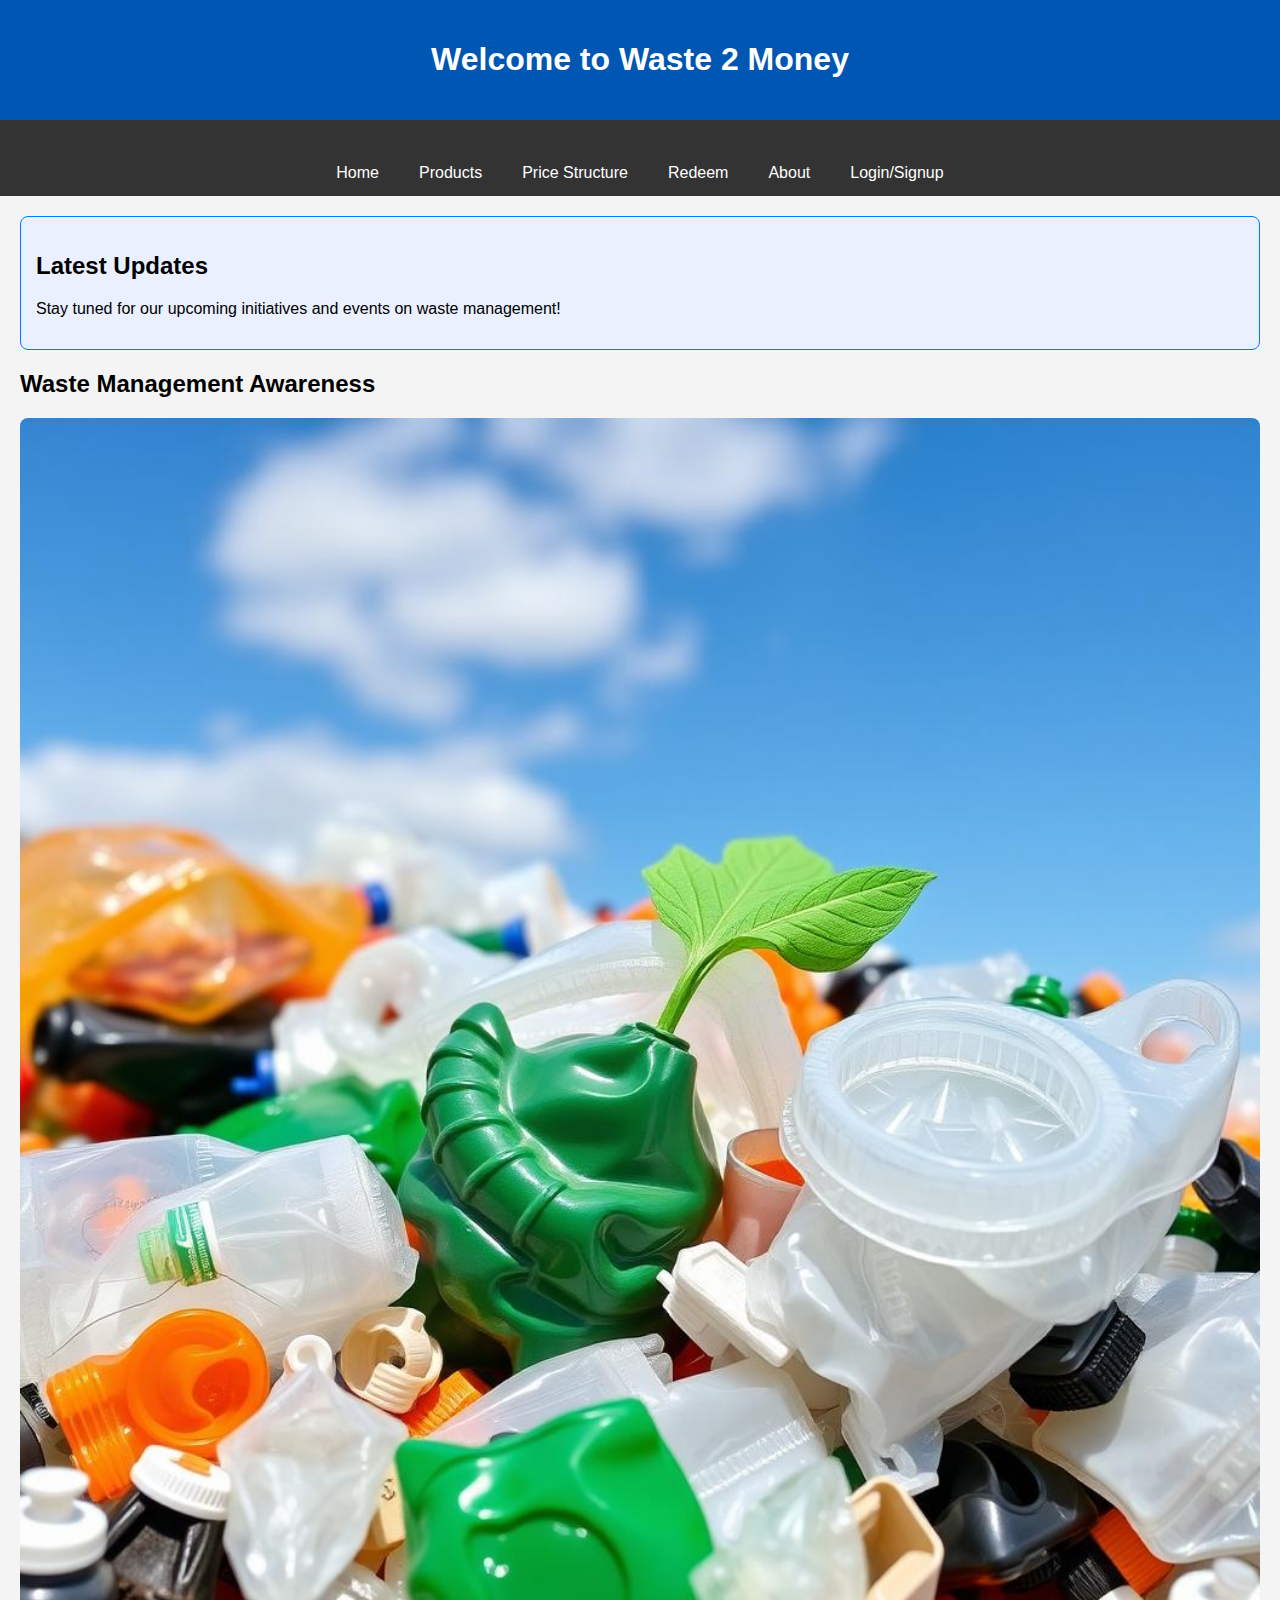
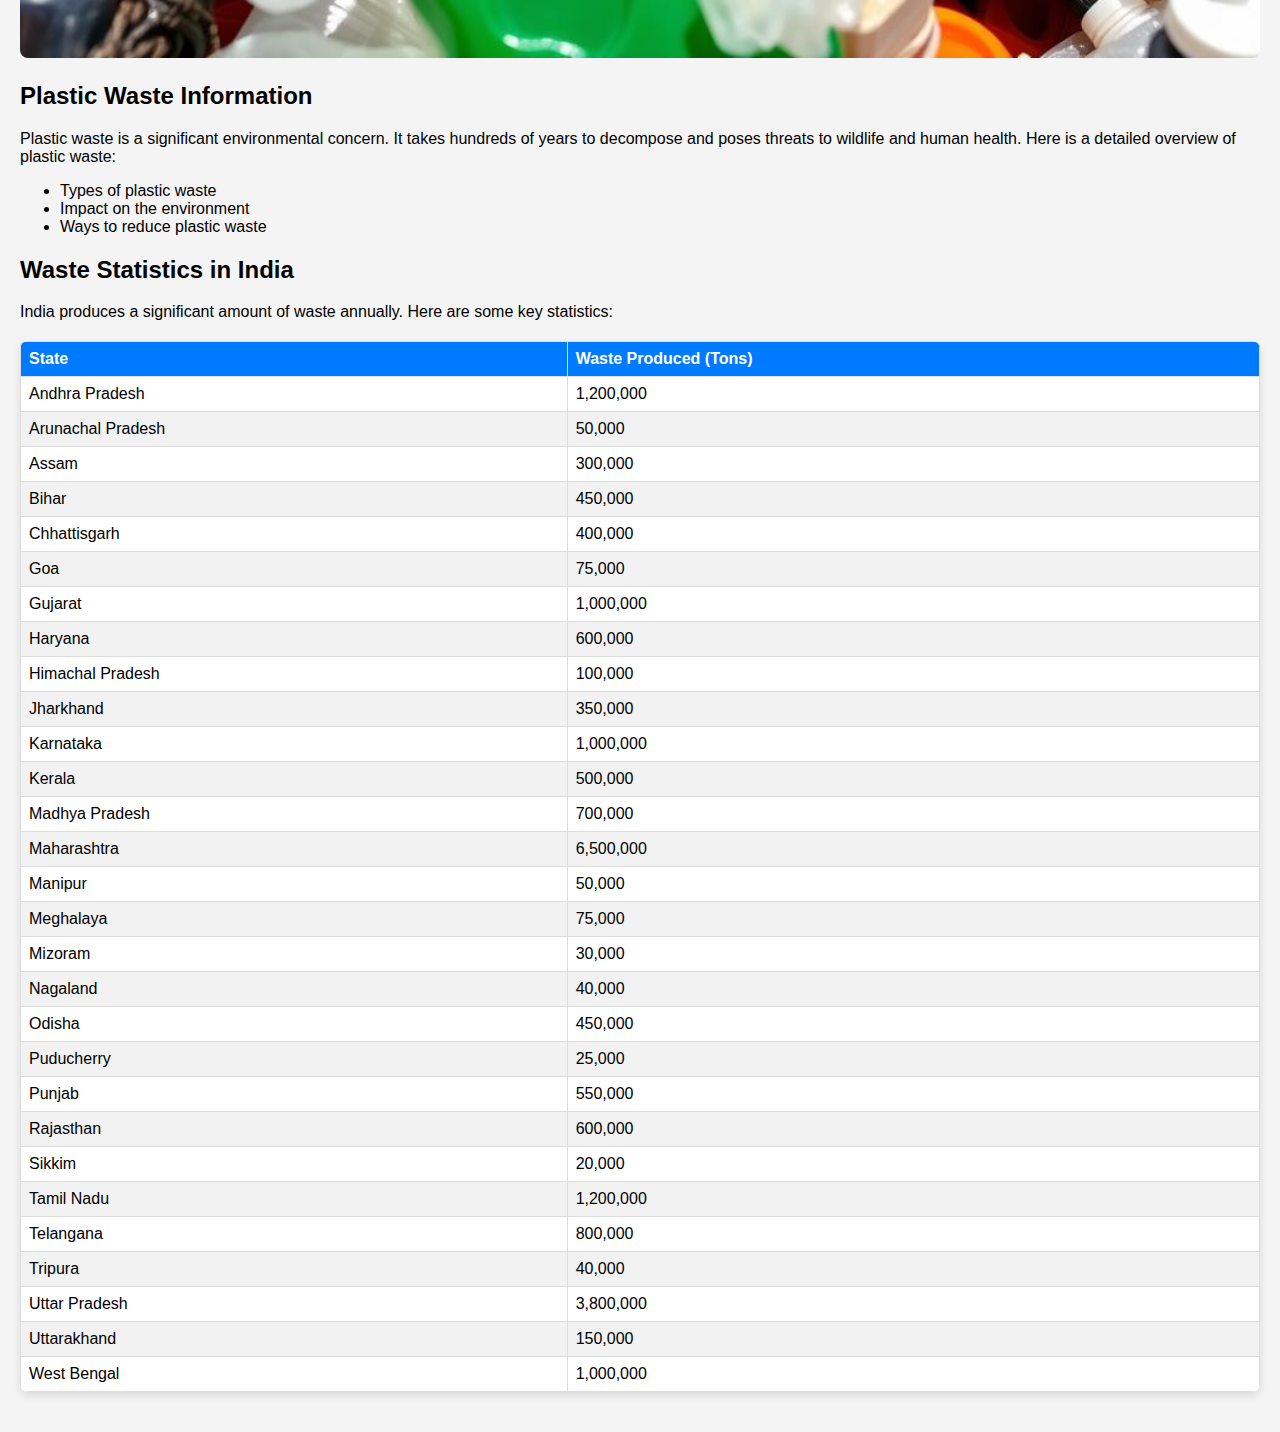
==== index.html @ 382ec8fe "Add files via upload" ====
<!DOCTYPE html>
<html>
<head>
    <meta charset="utf-8">
    <meta name="viewport" content="width=device-width, initial-scale=1">
    <title>Waste 2 Money</title>
    <link rel="stylesheet" href="homepage.css">
    <style>
        body {
            font-family: Arial, sans-serif;
            margin: 0;
            padding: 0;
            background-color: #f4f4f4;
        }
        .header {
            background: #007bff;
            color: white;
            padding: 20px;
            text-align: center;
        }
        .navigation {
            display: flex;
            justify-content: center;
            background: #333;
        }
        .navigation a {
            color: white;
            padding: 14px 20px;
            text-decoration: none;
            text-align: center;
        }
        .navigation a:hover {
            background: #575757;
        }
        .container {
            padding: 20px;
        }
        .notification {
            background: #eaf0ff;
            border: 1px solid #007bff;
            padding: 15px;
            margin-bottom: 20px;
        }
        .section {
            margin-bottom: 20px;
        }
        .section img {
            width: 100%;
            height: auto;
        }
        .data-table {
            width: 100%;
            border-collapse: collapse;
            margin: 20px 0;
        }
        .data-table th, .data-table td {
            border: 1px solid #ddd;
            padding: 8px;
            text-align: left;
        }
        .data-table th {
            background-color: #007bff;
            color: white;
        }
    </style>
</head>
<body>
    <header class="header">
        <h1>Welcome to Waste 2 Money</h1>
    </header>
    
    <nav class="navigation">
        <a href="#">Home</a>
        <a href="products.html">Products</a>
        <a href="pricestruct.html">Price Structure</a>
        <a href="redeem.html">Redeem</a>
        <a href="about.html">About</a>
        <a href="login.html">Login/Signup</a>
    </nav>
    
    <div class="container">
        <div class="notification">
            <h2>Latest Updates</h2>
            <p>Stay tuned for our upcoming initiatives and events on waste management!</p>
        </div>

        <div class="section">
            <h2>Waste Management Awareness</h2>
            <img src="images/mainpic.jpg" alt="Waste Management Awareness">
        </div>

        <div class="section">
            <h2>Plastic Waste Information</h2>
            <p>Plastic waste is a significant environmental concern. It takes hundreds of years to decompose and poses threats to wildlife and human health. Here is a detailed overview of plastic waste:</p>
            <ul>
                <li>Types of plastic waste</li>
                <li>Impact on the environment</li>
                <li>Ways to reduce plastic waste</li>
            </ul>
        </div>

        <div class="section">
            <h2>Waste Statistics in India</h2>
            <p>India produces a significant amount of waste annually. Here are some key statistics:</p>
			<table class="data-table">
				<thead>
					<tr>
						<th>State</th>
						<th>Waste Produced (Tons)</th>
					</tr>
				</thead>
				<tbody>
					<tr>
						<td>Andhra Pradesh</td>
						<td>1,200,000</td>
					</tr>
					<tr>
						<td>Arunachal Pradesh</td>
						<td>50,000</td>
					</tr>
					<tr>
						<td>Assam</td>
						<td>300,000</td>
					</tr>
					<tr>
						<td>Bihar</td>
						<td>450,000</td>
					</tr>
					<tr>
						<td>Chhattisgarh</td>
						<td>400,000</td>
					</tr>
					<tr>
						<td>Goa</td>
						<td>75,000</td>
					</tr>
					<tr>
						<td>Gujarat</td>
						<td>1,000,000</td>
					</tr>
					<tr>
						<td>Haryana</td>
						<td>600,000</td>
					</tr>
					<tr>
						<td>Himachal Pradesh</td>
						<td>100,000</td>
					</tr>
					<tr>
						<td>Jharkhand</td>
						<td>350,000</td>
					</tr>
					<tr>
						<td>Karnataka</td>
						<td>1,000,000</td>
					</tr>
					<tr>
						<td>Kerala</td>
						<td>500,000</td>
					</tr>
					<tr>
						<td>Madhya Pradesh</td>
						<td>700,000</td>
					</tr>
					<tr>
						<td>Maharashtra</td>
						<td>6,500,000</td>
					</tr>
					<tr>
						<td>Manipur</td>
						<td>50,000</td>
					</tr>
					<tr>
						<td>Meghalaya</td>
						<td>75,000</td>
					</tr>
					<tr>
						<td>Mizoram</td>
						<td>30,000</td>
					</tr>
					<tr>
						<td>Nagaland</td>
						<td>40,000</td>
					</tr>
					<tr>
						<td>Odisha</td>
						<td>450,000</td>
					</tr>
					<tr>
						<td>Puducherry</td>
						<td>25,000</td>
					</tr>
					<tr>
						<td>Punjab</td>
						<td>550,000</td>
					</tr>
					<tr>
						<td>Rajasthan</td>
						<td>600,000</td>
					</tr>
					<tr>
						<td>Sikkim</td>
						<td>20,000</td>
					</tr>
					<tr>
						<td>Tamil Nadu</td>
						<td>1,200,000</td>
					</tr>
					<tr>
						<td>Telangana</td>
						<td>800,000</td>
					</tr>
					<tr>
						<td>Tripura</td>
						<td>40,000</td>
					</tr>
					<tr>
						<td>Uttar Pradesh</td>
						<td>3,800,000</td>
					</tr>
					<tr>
						<td>Uttarakhand</td>
						<td>150,000</td>
					</tr>
					<tr>
						<td>West Bengal</td>
						<td>1,000,000</td>
					</tr>
				</tbody>
			</table>
			
        </div>
    </div>
</body>
</html>
---- homepage.css ----
/* General Styles */
body {
    font-family: Arial, sans-serif;
    margin: 0;
    padding: 0;
    background-color: #f4f4f4;
    transition: background-color 0.3s ease;
}

header {
    background: #007bff;
    color: white;
    padding: 20px;
    text-align: center;
    box-shadow: 0 4px 8px rgba(0, 0, 0, 0.1);
    transition: background 0.3s ease;
}

header:hover {
    background: #0056b3;
}

.navigation {
    padding-top: 30px;
    display: flex;
    justify-content: center;
    background: #333;
}

.navigation a {
    color: white;
    padding: 14px 20px;
    text-decoration: none;
    text-align: center;
    transition: background 0.3s ease, color 0.3s ease;
}

.navigation a:hover {
    background: #575757;
    color: #fff;
}

.container {
    padding: 20px;
}

.notification {
    background: #eaf0ff;
    border: 1px solid #007bff;
    padding: 15px;
    margin-bottom: 20px;
    border-radius: 8px;
    transition: background 0.3s ease;
}

.notification:hover {
    background: #d0e1ff;
}

.section {
    margin-bottom: 20px;
}

.section img {
    width: 80%;
    height: auto;
    border-radius: 8px;
   
}


.data-table {
    width: 100%;
    border-collapse: collapse;
    margin: 20px 0;
    border-radius: 8px;
    overflow: hidden;
    box-shadow: 0 4px 8px rgba(0, 0, 0, 0.1);
}

.data-table th, .data-table td {
    border: 1px solid #ddd;
    padding: 8px;
    text-align: left;
}

.data-table th {
    background-color: #007bff;
    color: white;
    transition: background 0.3s ease;
}

.data-table th:hover {
    background-color: #0056b3;
}

.data-table tr:nth-child(even) {
    background-color: #f2f2f2;
}

.data-table tr:nth-child(odd) {
    background-color: #fff;
}

.data-table tr:hover {
    background-color: #ddd;
}
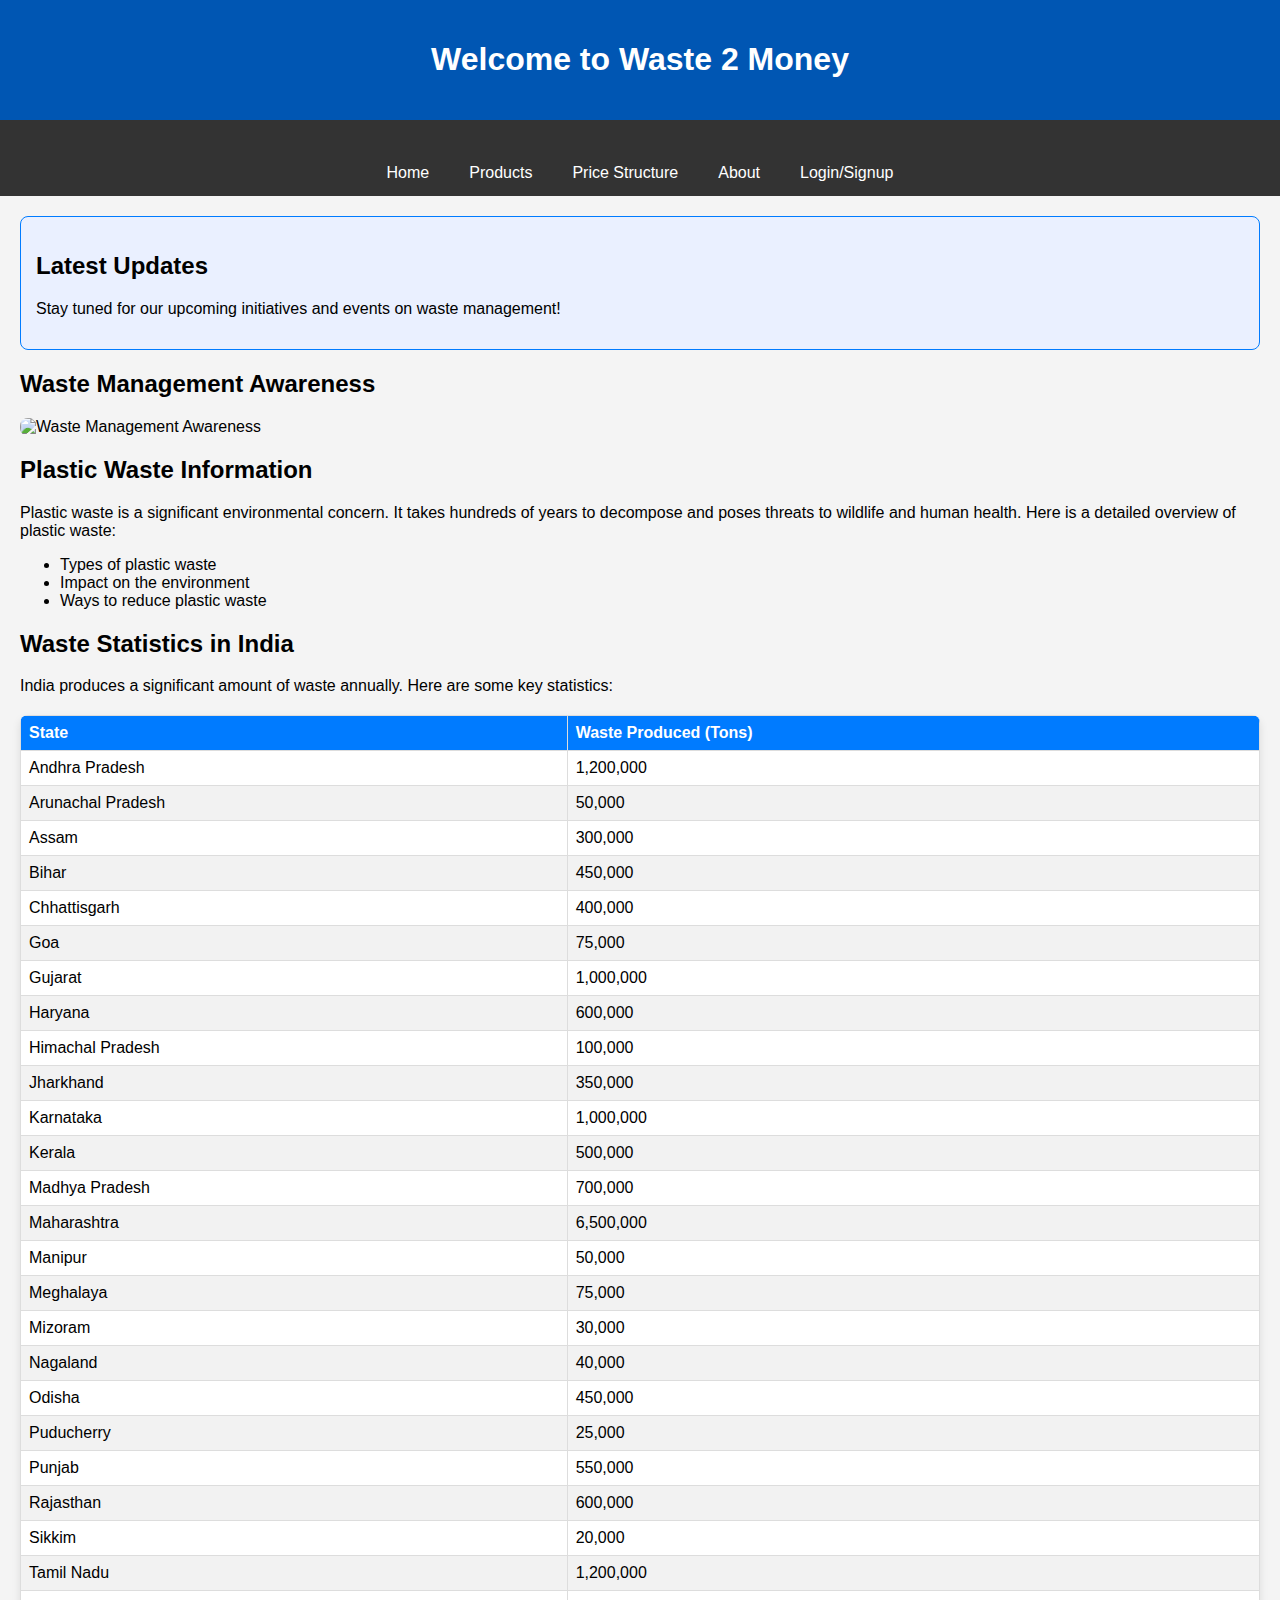
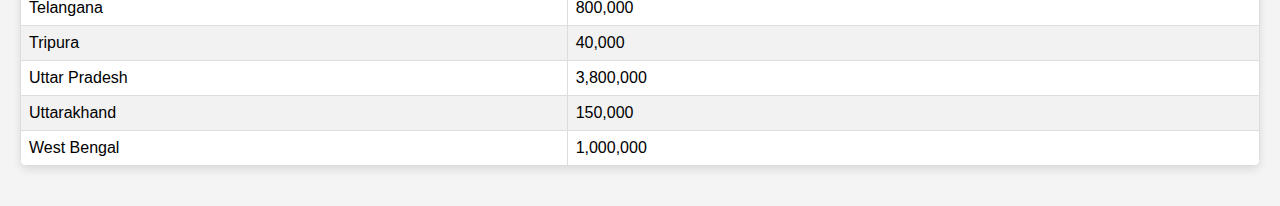
==== commit e6d07510: "Add files via upload" ====
--- a/index.html
+++ b/index.html
@@ -73,7 +73,7 @@
         <a href="#">Home</a>
         <a href="products.html">Products</a>
         <a href="pricestruct.html">Price Structure</a>
-        <a href="redeem.html">Redeem</a>
+       
         <a href="about.html">About</a>
         <a href="login.html">Login/Signup</a>
     </nav>
@@ -102,134 +102,142 @@
         <div class="section">
             <h2>Waste Statistics in India</h2>
             <p>India produces a significant amount of waste annually. Here are some key statistics:</p>
-			<table class="data-table">
-				<thead>
-					<tr>
-						<th>State</th>
-						<th>Waste Produced (Tons)</th>
-					</tr>
-				</thead>
-				<tbody>
-					<tr>
-						<td>Andhra Pradesh</td>
-						<td>1,200,000</td>
-					</tr>
-					<tr>
-						<td>Arunachal Pradesh</td>
-						<td>50,000</td>
-					</tr>
-					<tr>
-						<td>Assam</td>
-						<td>300,000</td>
-					</tr>
-					<tr>
-						<td>Bihar</td>
-						<td>450,000</td>
-					</tr>
-					<tr>
-						<td>Chhattisgarh</td>
-						<td>400,000</td>
-					</tr>
-					<tr>
-						<td>Goa</td>
-						<td>75,000</td>
-					</tr>
-					<tr>
-						<td>Gujarat</td>
-						<td>1,000,000</td>
-					</tr>
-					<tr>
-						<td>Haryana</td>
-						<td>600,000</td>
-					</tr>
-					<tr>
-						<td>Himachal Pradesh</td>
-						<td>100,000</td>
-					</tr>
-					<tr>
-						<td>Jharkhand</td>
-						<td>350,000</td>
-					</tr>
-					<tr>
-						<td>Karnataka</td>
-						<td>1,000,000</td>
-					</tr>
-					<tr>
-						<td>Kerala</td>
-						<td>500,000</td>
-					</tr>
-					<tr>
-						<td>Madhya Pradesh</td>
-						<td>700,000</td>
-					</tr>
-					<tr>
-						<td>Maharashtra</td>
-						<td>6,500,000</td>
-					</tr>
-					<tr>
-						<td>Manipur</td>
-						<td>50,000</td>
-					</tr>
-					<tr>
-						<td>Meghalaya</td>
-						<td>75,000</td>
-					</tr>
-					<tr>
-						<td>Mizoram</td>
-						<td>30,000</td>
-					</tr>
-					<tr>
-						<td>Nagaland</td>
-						<td>40,000</td>
-					</tr>
-					<tr>
-						<td>Odisha</td>
-						<td>450,000</td>
-					</tr>
-					<tr>
-						<td>Puducherry</td>
-						<td>25,000</td>
-					</tr>
-					<tr>
-						<td>Punjab</td>
-						<td>550,000</td>
-					</tr>
-					<tr>
-						<td>Rajasthan</td>
-						<td>600,000</td>
-					</tr>
-					<tr>
-						<td>Sikkim</td>
-						<td>20,000</td>
-					</tr>
-					<tr>
-						<td>Tamil Nadu</td>
-						<td>1,200,000</td>
-					</tr>
-					<tr>
-						<td>Telangana</td>
-						<td>800,000</td>
-					</tr>
-					<tr>
-						<td>Tripura</td>
-						<td>40,000</td>
-					</tr>
-					<tr>
-						<td>Uttar Pradesh</td>
-						<td>3,800,000</td>
-					</tr>
-					<tr>
-						<td>Uttarakhand</td>
-						<td>150,000</td>
-					</tr>
-					<tr>
-						<td>West Bengal</td>
-						<td>1,000,000</td>
-					</tr>
-				</tbody>
-			</table>
-			
+            <table class="data-table">
+                <thead>
+                    <tr>
+                        <th>State</th>
+                        <th>Waste Produced (Tons)</th>
+                    </tr>
+                </thead>
+                <tbody>
+                    <tr>
+                        <td>Andhra Pradesh</td>
+                        <td>1,200,000</td>
+                    </tr>
+                    <tr>
+                        <td>Arunachal Pradesh</td>
+                        <td>50,000</td>
+                    </tr>
+                    <tr>
+                        <td>Assam</td>
+                        <td>300,000</td>
+                    </tr>
+                    <tr>
+                        <td>Bihar</td>
+                        <td>450,000</td>
+                    </tr>
+                    <tr>
+                        <td>Chhattisgarh</td>
+                        <td>400,000</td>
+                    </tr>
+                    <tr>
+                        <td>Goa</td>
+                        <td>75,000</td>
+                    </tr>
+                    <tr>
+                        <td>Gujarat</td>
+                        <td>1,000,000</td>
+                    </tr>
+                    <tr>
+                        <td>Haryana</td>
+                        <td>600,000</td>
+                    </tr>
+                    <tr>
+                        <td>Himachal Pradesh</td>
+                        <td>100,000</td>
+                    </tr>
+                    <tr>
+                        <td>Jharkhand</td>
+                        <td>350,000</td>
+                    </tr>
+                    <tr>
+                        <td>Karnataka</td>
+                        <td>1,000,000</td>
+                    </tr>
+                    <tr>
+                        <td>Kerala</td>
+                        <td>500,000</td>
+                    </tr>
+                    <tr>
+                        <td>Madhya Pradesh</td>
+                        <td>700,000</td>
+                    </tr>
+                    <tr>
+                        <td>Maharashtra</td>
+                        <td>6,500,000</td>
+                    </tr>
+                    <tr>
+                        <td>Manipur</td>
+                        <td>50,000</td>
+                    </tr>
+                    <tr>
+                        <td>Meghalaya</td>
+                        <td>75,000</td>
+                    </tr>
+                    <tr>
+                        <td>Mizoram</td>
+                        <td>30,000</td>
+                    </tr>
+                    <tr>
+                        <td>Nagaland</td>
+                        <td>40,000</td>
+                    </tr>
+                    <tr>
+                        <td>Odisha</td>
+                        <td>450,000</td>
+                    </tr>
+                    <tr>
+                        <td>Puducherry</td>
+                        <td>25,000</td>
+                    </tr>
+                    <tr>
+                        <td>Punjab</td>
+                        <td>550,000</td>
+                    </tr>
+                    <tr>
+                        <td>Rajasthan</td>
+                        <td>600,000</td>
+                    </tr>
+                    <tr>
+                        <td>Sikkim</td>
+                        <td>20,000</td>
+                    </tr>
+                    <tr>
+                        <td>Tamil Nadu</td>
+                        <td>1,200,000</td>
+                    </tr>
+                    <tr>
+                        <td>Telangana</td>
+                        <td>800,000</td>
+                    </tr>
+                    <tr>
+                        <td>Tripura</td>
+                        <td>40,000</td>
+                    </tr>
+                    <tr>
+                        <td>Uttar Pradesh</td>
+                        <td>3,800,000</td>
+                    </tr>
+                    <tr>
+                        <td>Uttarakhand</td>
+                        <td>150,000</td>
+                    </tr>
+                    <tr>
+                        <td>West Bengal</td>
+                        <td>1,000,000</td>
+                    </tr>
+                </tbody>
+            </table>
         </div>
     </div>
+
+    <script>
+        window.onload = function() {
+            const username = localStorage.getItem('loggedInUsername');
+            if (username) {
+                document.querySelector('.header').innerHTML = `<h1>Welcome, ${username}!</h1>`;
+            }
+        };
+    </script>
 </body>
 </html>
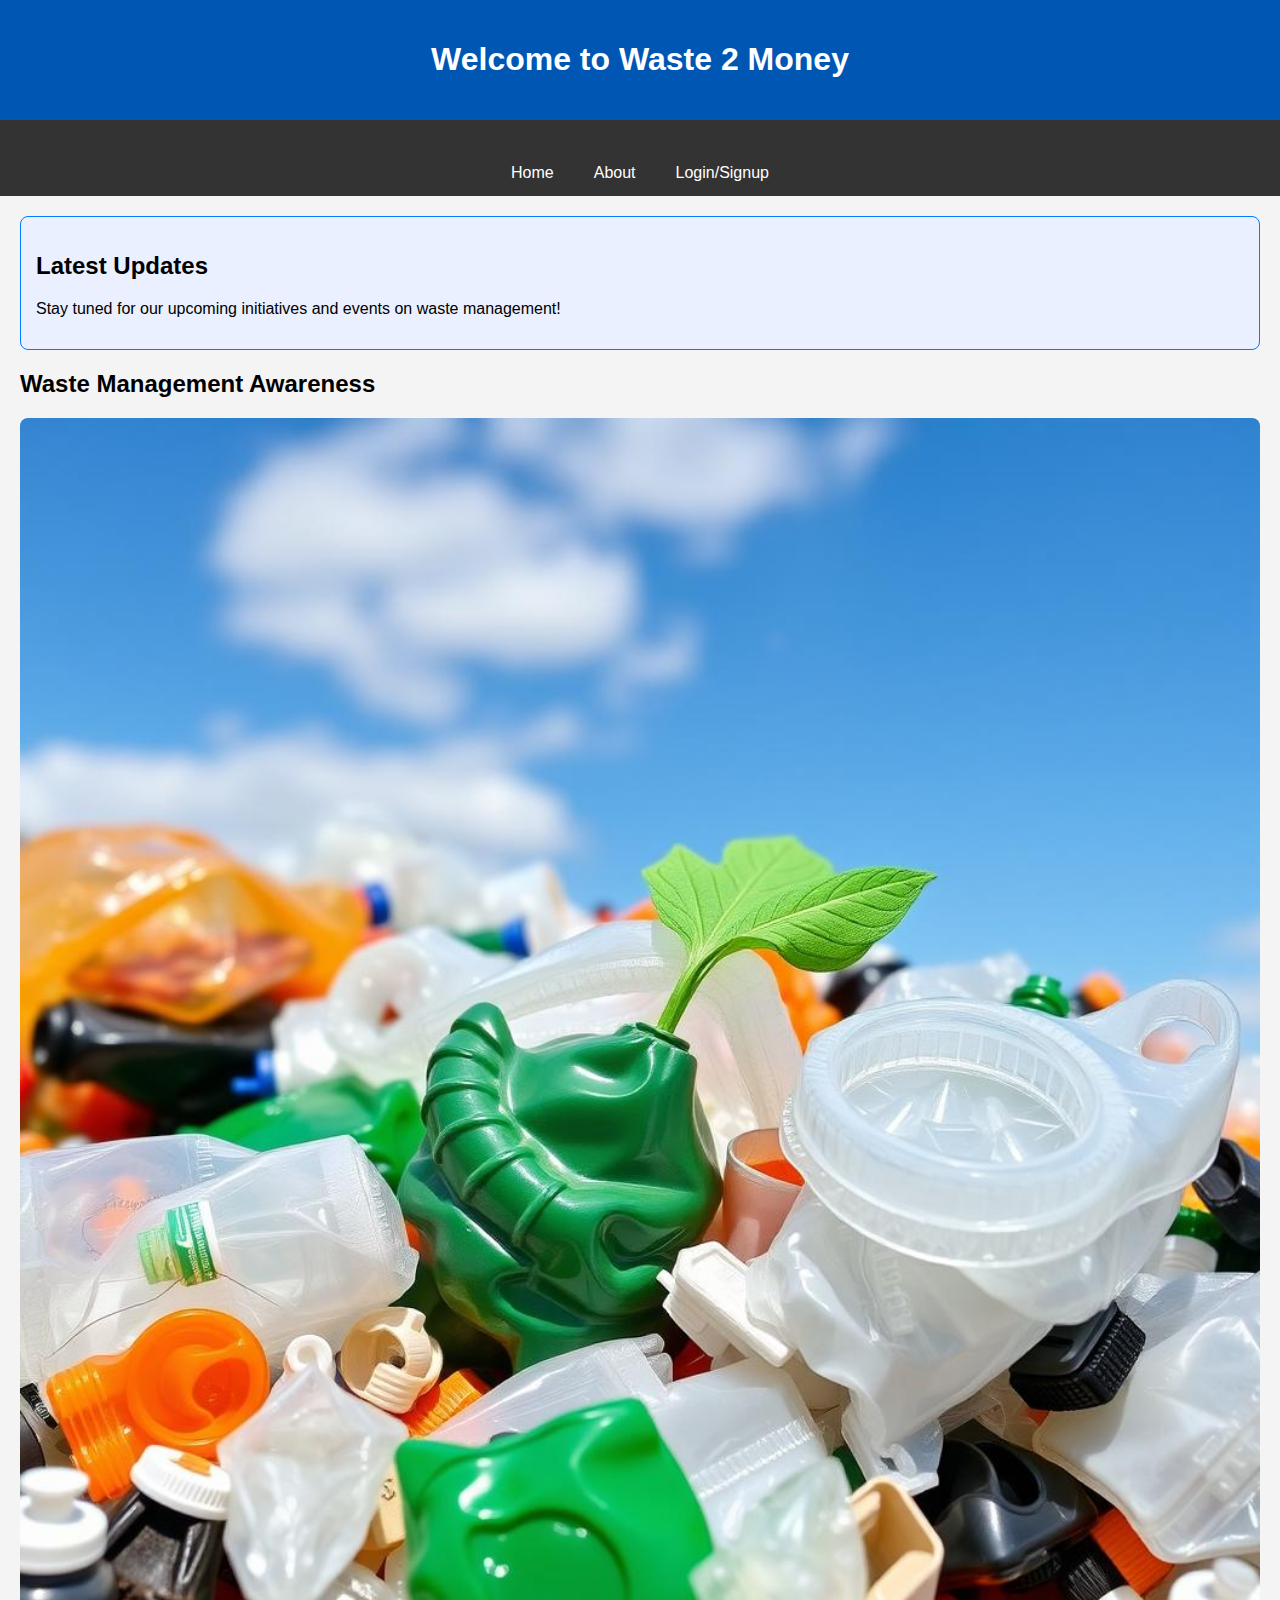
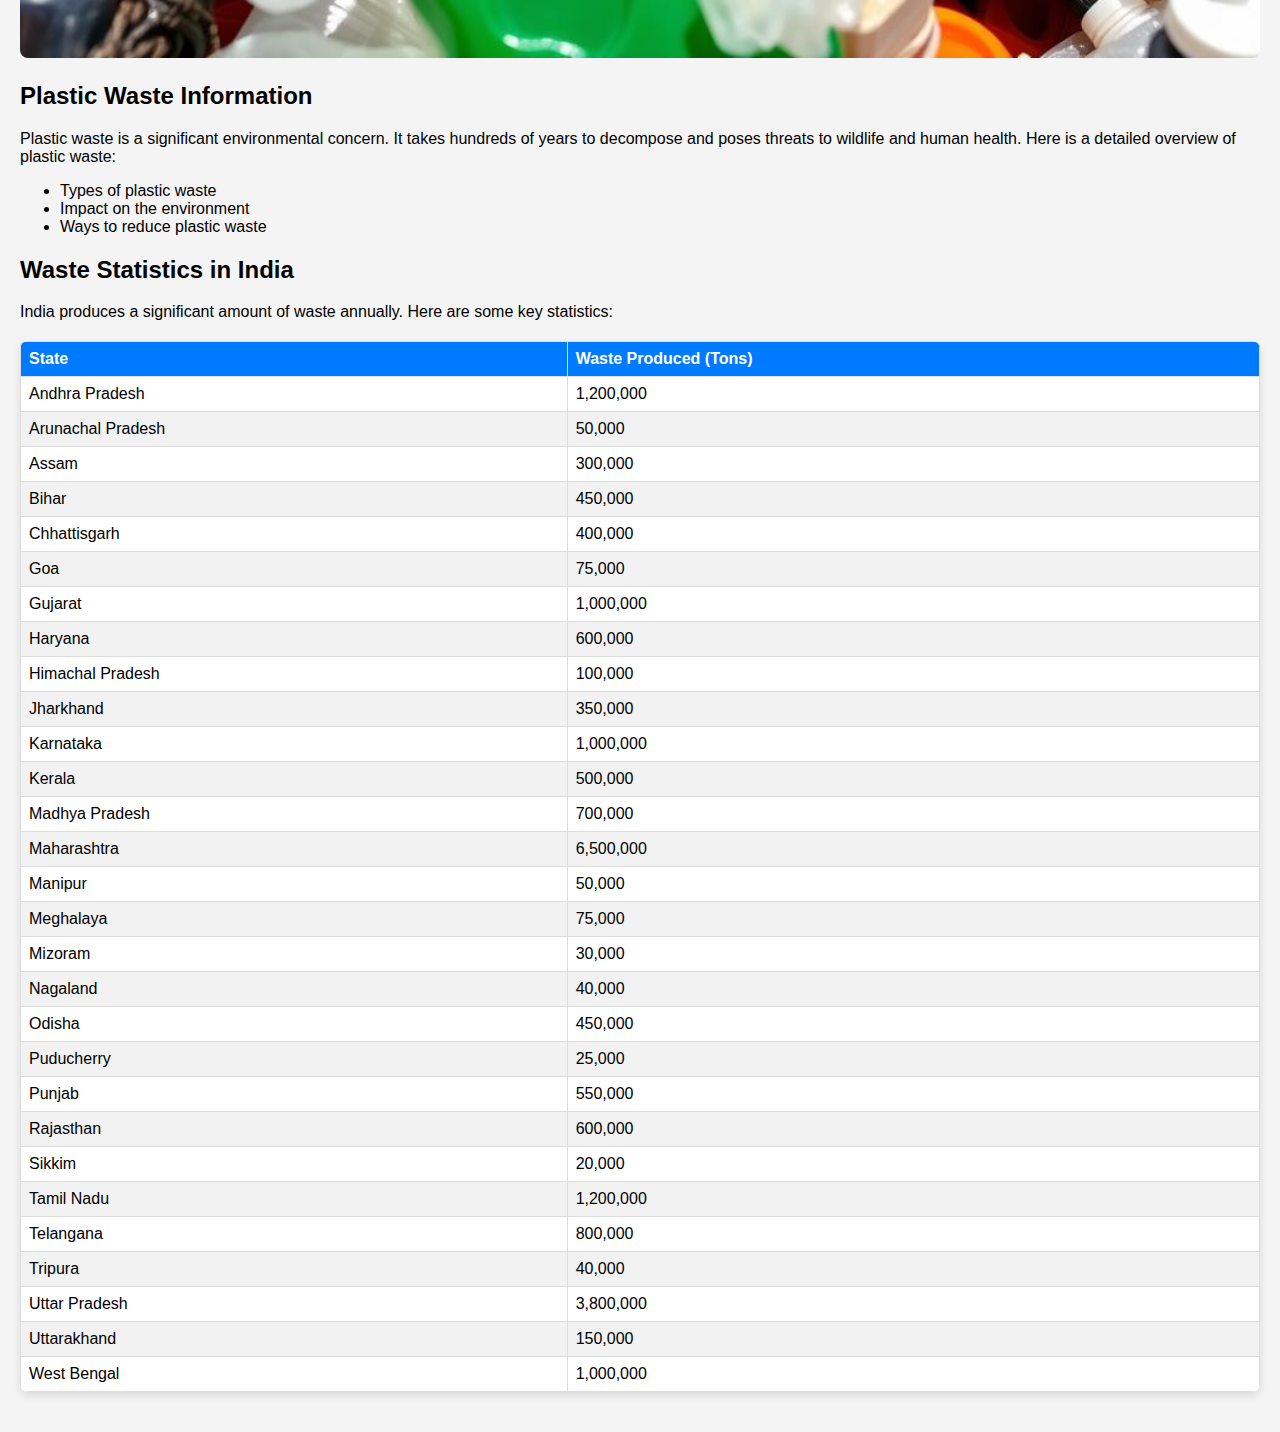
==== commit 296058fb: "Add files via upload" ====
--- a/index.html
+++ b/index.html
@@ -71,8 +71,7 @@
     
     <nav class="navigation">
         <a href="#">Home</a>
-        <a href="products.html">Products</a>
-        <a href="pricestruct.html">Price Structure</a>
+        
        
         <a href="about.html">About</a>
         <a href="login.html">Login/Signup</a>
